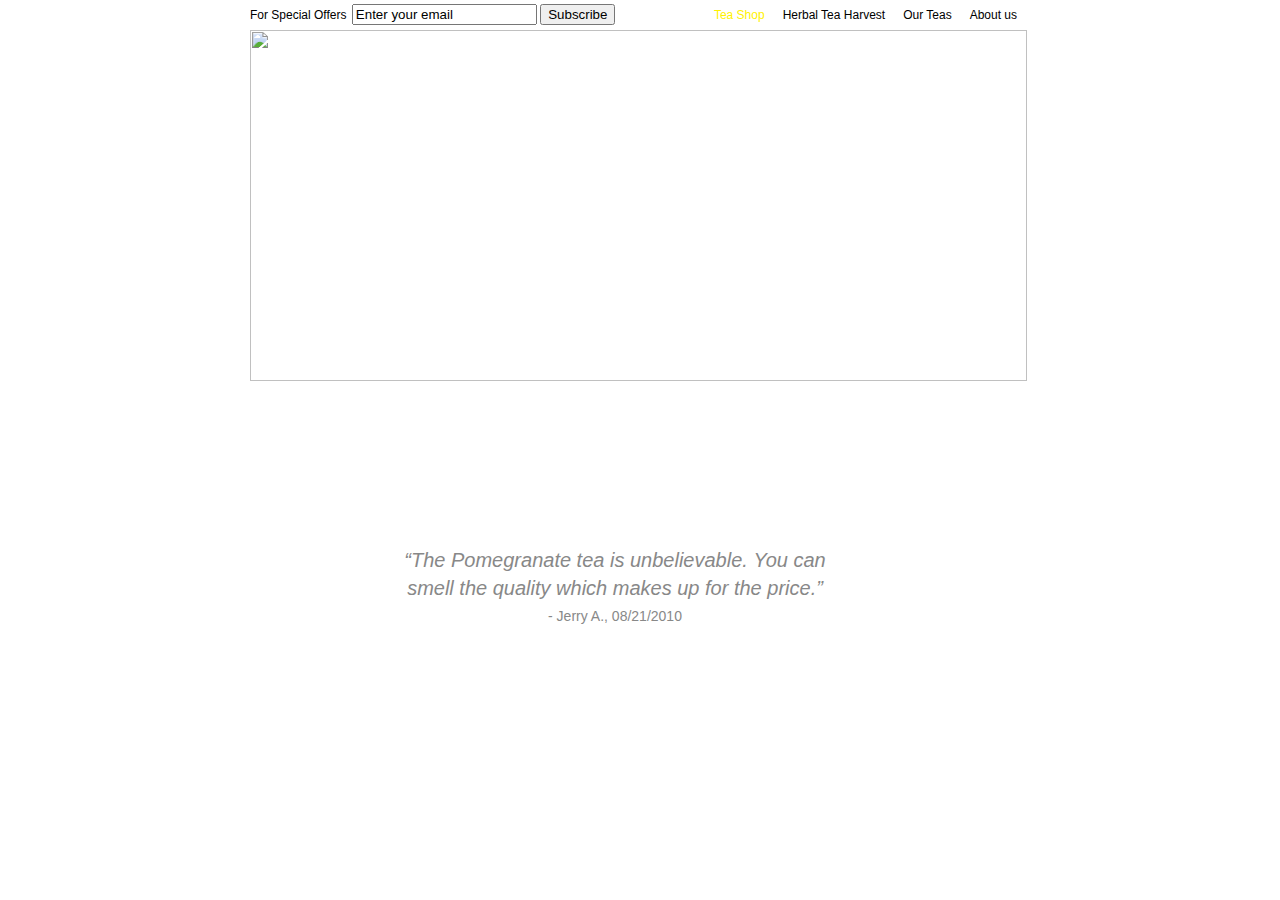
==== index.html @ 80d4caa8 "migrate more pages" ====
<!DOCTYPE html>
<html><!-- TODO lang attribute -->
  <head>
    <meta charset="UTF-8">
    <meta name="viewport" content="width=device-width, initial-scale=1.0" />

    <link href="https://commondatastorage.googleapis.com/static.adam8.com/clients/www.authentic-teas.com/favicon.ico" rel="shortcut icon" />

    <link href="/css/styles-basic-46.css" rel="stylesheet" type="text/css" />
    <link href="/css/styles-10.css" rel="stylesheet" type="text/css" />

    <link href="https://storage.googleapis.com/static.authentic-teas.com/css/gotham-bold.css" rel="stylesheet" type="text/css" />
    <link href="https://storage.googleapis.com/static.adam8.com/fonts/css/twilight-webfont.css" rel="stylesheet" type="text/css" />

    <title>Herbal teas from Armenia</title>

    <script>
      var thisPage = "home";
    </script>

    <script type="text/javascript" src="https://ajax.googleapis.com/ajax/libs/jquery/1.7.2/jquery.min.js"></script>
    <script type="text/javascript" src="/js/header-10.js"></script>
  </head>

  <body class="home">
    <div id="page-container">
      <div id="header">
        <h1 id="logo" class="header-content"><a href="/">Armenian Teas</a></h1>

        <div id="subscribe">
          <form
            action="https://arto.createsend.com/t/r/s/xdkjjj/"
            method="post"
            id="subForm">
            For Special Offers
            <span id="subscribe-input">
              <input
                type="text"
                value="Enter your email"
                name="cm-xdkjjj-xdkjjj"
                id="xdkjjj-xdkjjj"
                onfocus="if(this.value=='Enter your email')this.value='';"
                onblur="if(this.value=='')this.value='Enter your email';" />
              <input type="submit" value="Subscribe" />
            </span>
          </form>
        </div>

        <ul id="nav" class="header-content sf-menu nav-list-tier1">
          <li class="nav1 nav-tier1 li-about">
            <a href="/about/" class="nav-about nav-link-tier1">About us</a>
          </li>
          <li class="nav1 nav-tier1 li-our-teas">
            <a href="/our-teas/" class="nav-our-teas nav-link-tier1">Our Teas</a>
          </li>
          <li class="nav1 nav-tier1 li-tea-harvest">
            <a href="/tea-harvest/" class="nav-tea-harvest nav-link-tier1">Herbal Tea Harvest</a>
          </li>
        </ul>

        <div
          id="badge"
          class="header-content"
          style="background-image: url(https://lh4.ggpht.com/acpE-favNpQ9Wx-qEDUfNtiK0IPrff-dZ_IC55udfGMh6ppRsUVGXkLBa8xoMVf7PgGvOE-Pfb-JTISu=s185-c);">
        </div>
      </div>

      <div id="container">
        <div id="content-text">
          <div id="home-links">
            <div id="home-order">
              <a href="/shop/">Order Authentic Wild Organic Tea Now! Risk free 100% money-back guarantee</a>
            </div>
            <div id="home-armenian-teas">
              <a href="/our-teas/">Find out why we think Armenia has the best wild herbal artisan teas in the world</a>
            </div>
            <div id="home-tea-harvest">
              <a href="/tea-harvest/">Watch the handcrafted wild organic tea harvest</a>
            </div>
          </div>
        </div>

        <div class="quotes">
          <div class="quote-item quote">
            <div class="quote-text">
              <p>
                &ldquo;Even before tasting the tea, one smell of the contents and I knew this was&nbsp;going to be something special.&rdquo;
              </p>
            </div>
            <div class="quote-attribution">Pearl D., 08/10/2010</div>
          </div>
          <div class="quote-item quote">
            <div class="quote-text">
              <p>
                &ldquo;I love the tea. We make 3 or 4 pots a day and drink it iced at work.&rdquo;
              </p>
            </div>
            <div class="quote-attribution">-Aram K., 10/06/2010</div>
          </div>
          <div class="quote-item quote">
            <div class="quote-text">
              <p>
                &ldquo;The tea arrived today. It was exactly what I was looking for. Thank you so&nbsp;very much.&rdquo;
              </p>
            </div>
            <div class="quote-attribution">-Tamar T., 12/29/2010</div>
          </div>
          <div class="quote-item quote">
            <div class="quote-text">
              <p>
                &ldquo;I can only drink decaffeinated herbal teas. You have such a great selection!&rdquo;
              </p>
            </div>
            <div class="quote-attribution">Leda K., 01/21/2011</div>
          </div>
          <div class="quote-item quote">
            <div class="quote-text">
              <p>
                &ldquo;Finding these herbal teas was especially important to me.
                I have a fairly new food allergy which does not allow me to
                consume anything which is not organic.&rdquo;
              </p>
            </div>
            <div class="quote-attribution">Monica A., 06/06/2011</div>
          </div>
          <div class="quote-item quote">
            <div class="quote-text">
              <p>
                We drink this every night - it&#39;s such a delight after
                dinner. It&#39;s &quot;real Armenian mint tea&quot; unlike the
                ones that refer to themselves as such but aren&#39;t really from
                Armenia nor as good as this tea.&rdquo
              </p>
            </div>
            <div class="quote-attribution">Tamar P.</div>
          </div>
          <div class="quote-item quote">
            <div class="quote-text">
              <p>
                &ldquo;I purchased your herbal teas as a gift for my brother and
                his wife who are big&nbsp;tea drinkers.<br />
                They were impressed with the quality!&rdquo
              </p>
            </div>
            <div class="quote-attribution">-Rose M., 07/15/2010</div>
          </div>
          <div class="quote-item quote">
            <div class="quote-text">
              <p>
                &ldquo;Once I tasted the Wild Mint, I knew I would never go back to drinking regular mint tea again.&rdquo;
              </p>
            </div>
            <div class="quote-attribution">-Patrick D., 09/18/2010</div>
          </div>
          <div class="quote-item quote">
            <div class="quote-text">
              <p>&ldquo;Noah&#39;s blend is so refreshing&rdquo;</p>
            </div>
            <div class="quote-attribution">Adam J.</div>
          </div>
          <div class="quote-item quote">
            <div class="quote-text">
              <p>
                &ldquo;I don&#39;t even like tea, and I LOVE this stuff!!!&rdquo;
              </p>
            </div>
            <div class="quote-attribution">-Jack A., 11/09/2010</div>
          </div>
          <div class="quote-item quote">
            <div class="quote-text">
              <p>
                &ldquo;Love Your herbal teas - Ani Blend is the best of course!&rdquo;
              </p>
            </div>
            <div class="quote-attribution">-Ani C., 01/26/2011</div>
          </div>
          <div class="quote-item quote">
            <div class="quote-text">
              <p>
                &ldquo;My pantry now officially smells like the Armenian highlands!!&rdquo;
              </p>
            </div>
            <div class="quote-attribution">Silva T., 01/14/2011</div>
          </div>
          <div class="quote-item quote">
            <div class="quote-text">
              <p>
                Exceptionally great herbal teas. I&#39;m not sure where else you can find this kind of high quality wild-crafted teas.
              </p>
            </div>
            <div class="quote-attribution">Alec E., 12/12/2016</div>
          </div>
          <div class="quote-item quote">
            <div class="quote-text">
              <p>
                &ldquo;The Armenian Blend is OUTSTANDING! I give samples to everyone I know.&rdquo;
              </p>
            </div>
            <div class="quote-attribution">-Nick W., 09/15/2010</div>
          </div>
          <div class="quote-item quote">
            <div class="quote-text">
              <p>
                &ldquo;The Pomegranate tea is unbelievable.&nbsp;You can smell the quality which makes up for the price.&rdquo;
              </p>
            </div>
            <div class="quote-attribution">- Jerry A., 08/21/2010</div>
          </div>
        </div>

        <div class="push"></div>
      </div>

      <div id="footer">
        <div id="footer-container"></div>
      </div>
    </div>
    <script type="/js/scripts-2.js"></script>
  </body>
</html>
---- css/styles-basic-46.css ----
html,body,div,span,applet,object,iframe,h1,h2,h3,h4,h5,h6,p,blockquote,pre,a,abbr,acronym,address,big,cite,code,del,dfn,em,font,img,ins,kbd,q,s,samp,small,strike,strong,sub,sup,tt,var,dl,dt,dd,ol,ul,li,fieldset,form,label,legend,table,caption,tbody,tfoot,thead,tr,th,td{margin:0;padding:0;border:0;outline:0;font-weight:inherit;font-style:inherit;font-size:100%;font-family:inherit;vertical-align:baseline}:focus{outline:0}body{line-height:1}ol,ul{}table{border-collapse:separate;border-spacing:0}caption,th,td{text-align:left;font-weight:normal;vertical-align:top}blockquote:before,blockquote:after,q:before,q:after{content:""}blockquote,q{quotes:""""}a:active{ outline:none}img{ display:block}


html, body {
	height: 100%;
}
::selection {
        background: #ffdd00; /* Safari */
        }
::-moz-selection {
        background: #ffdd00; /* Firefox */
}

body { 
  font-family: sans-serif; 
  font-size: 14px;
  background-attachment:fixed;
  background-position:center top;
  background-repeat:repeat;
  background-image:url(https://commondatastorage.googleapis.com/static.adam8.com/img/bg-canvas.gif);
  color:#000;
  min-height:100%;
}
body#admin, body#admin #container, body#admin #content-text,
body#admin-text, body#admin-text #container, body#admin-text #content-text {
  background-attachment:fixed;
  background-position:center top;
  background-repeat:repeat;
  background-image:url(https://commondatastorage.googleapis.com/static.adam8.com/img/bg-canvas.gif);
}

h1, h2, h3, h4, h5, h6 {
	font-family: Gotham, Helvetica, Arial, sans-serif;
	font-weight: normal;
	margin-bottom: .3em;
}
h1 { font-size: 70px; font-weight: bold; }
h2 { font-size: 42px; font-weight: bold; }
h3 { font-size: 24px; font-weight: bold; }
h4 { font-size: 18px; font-weight: bold; }
th { vertical-align: top; }

#admin h1, #admin h1 a:link, #admin h1 a:visited {
	font-size: 35px;
	line-height: 35px;
	padding: 6px;
	color: #000; 
}

#logo { 
	font-size: 27px;
	margin: 10px;
	text-shadow: 1px 1px 2px #111, 0px 0px 9px #6F6C64;
	text-align: center;
}
#logo a:link, #logo a:visited { 
  color: #f9f9f9;
  text-decoration: none;
  display: block;
}
#logo a:hover {
  text-decoration: none;
  display: block;
}
#nav, #nav-categories { 
  list-style-type: none;
  overflow: hidden;
}

p { margin-bottom:20px;line-height:1.4em; }
b, strong { font-weight: bold; }
i, em { font-style:italic;}
a:link, a:visited {
	color:#3C6515;
	text-decoration:none;
}
.clear {clear:both;height:0px; }

#page-container {
	position:relative;
	height: 100%;
	margin: 0 auto -50px; 
}
#container {
	position:relative;
	width: 960px;
	/* this is for the sticky footer */
	min-height: 100%;
	height: auto !important;
	height: 100%;
	margin: 0 auto -50px; 
	/* sticky footer: the bottom margin is the negative value of the footer's height */
}

#footer, .push {
	height: 50px; /* .push must be the same height as .footer */
}

#content-text {
  width: 770px;
  padding: 15px;
  margin: 0 auto;
  -moz-border-radius: 6px;
  -webkit-border-radius: 6px;
  border-radius:6px;
  overflow:visible;
  position:relative;
}
#admin #content-text, #admin-layout #content-text {
	overflow: visible;
}
.admin-home #content-text {
	padding:15px;
  margin-top:10px;
	background-color: #fff;
	background-color: rgba(256,256,256,.8);
	color: #000;
  color: #000;
  width: 80%;
}
#nav-admin li, #nav-orphin-admin li {
	margin:0;
	padding:0;
	text-indent: 0px;
	list-style-type: none;	
}
.nav-admin-link:link, .nav-admin-link:visited {
	color: #f00;
}
#nav-admin .nav-list-tier2, 
#nav-admin .nav-list-tier3,
#nav-admin .nav-list-tier4 { 
	padding: 10px 0 0 12px;
	border-left: 1px solid rgba(0,0,0,0.1); 
}
#nav-orphin-admin {
	border-top: 1px solid rgba(255,255,255,.5);
	box-shadow: 0 -1px 0 0 rgba(0,0,0,.2);
	margin-top: 10px;
	padding-top: 10px;
}

.white-on-black #content-text {
	background-color: #000;
	background-color: rgba(0,0,0,.8);
	color: #fff;
	text-shadow: 1px 1px 1px #000; 
	text-shadow: 1px 1px 1px rgba(0,0,0,0.8); 
}
.white-on-black #content-text strong, .white-on-black #content-text b {
	color: #fff;
	text-shadow: 1px 1px 1px #000; 
}
.white-on-black a:link, .white-on-black a:visited {
	color: #dca54c;
	text-decoration: none;
}
.white-on-black a:hover { 
	color: #dca54c;       
  text-decoration: underline;        
}


.black-on-white #content-text {
	background-color: #fff;
	background-color: rgba(256,256,256,.8);
	color: #000;
	text-shadow: 1px 1px 1px #fff; 
	text-shadow: 1px 1px 1px rgba(255,255,255,0.8); 
}
.black-on-white #content-text strong, .black-on-white #content-text b {
	color: #000;
	text-shadow: 1px 1px 1px #fff;  
}
.black-on-white a:link, .black-on-white a:visited {
	color: #B25819;
	text-decoration: none;
}
.black-on-white a:hover { 
  color: #D78028;         
  text-decoration: underline;        
}
.None #content-text {
	/* background-color: transparent; */
}
#admin #content-text {
	min-height: 800px;
}



#content-text li { 	margin: .3em 0 .4em 2em; }
#admin #content-text li { margin-left:0; }

#coming-soon {
  text-align: center;
	color:#000;
	text-shadow: 1px 1px 1px #fff; 
	text-shadow: 1px 1px 1px rgba(255,255,255,0.8);
	position: fixed;
	z-index:1;
	top:0;right:0;left:0;bottom:0;
	width:100%;
	height:100%;
	display:table;
}
#coming-soon-inner {
	vertical-align:middle;
	display:table-cell;
}
#coming-soon-inner strong {
	padding:10px;
	background-color:#fff;
	background-color:rgba(256,256,256,.5);
	-moz-border-radius:12px;
	-webkit-border-radius:12px;
	border-radius:12px;
	border: 1px solid #fff;
	
}
.button, .submit-button {
  font-size: 11px;
  font-family: sans-serif;
  line-height: 1em;
  font-weight: bold;
  padding: 7px 10px;
  -moz-border-radius: 4px;
  -webkit-border-radius: 4px;
  border-radius: 4px;
  -webkit-box-shadow: 0px 0px 7px rgba(0,0,0,.1);
  -moz-box-shadow: 0px 0px 7px rgba(0,0,0,.1);
  box-shadow: 0px 0px 7px rgba(0,0,0,.1);
  border: 1px solid #777;
  text-shadow: 1px 1px 1px #fff; 
  color: #000;
  background: #fff;
  background: rgba(256,256,256,0.8);
  background: -webkit-gradient(linear, left top, left bottom, from(#fff), to(#dddddd));
}

#content-text .button{ font-size: 12px; }

.submit-button{color: #fff;text-shadow: 0 -1px 0 rgba(0, 0, 0, 0.9);font-size: 14px;background-color:#5bb75b;*background-color:#51a351;background-image:-ms-linear-gradient(top, #62c462, #51a351);background-image:-webkit-gradient(linear, 0 0, 0 100%, from(#62c462), to(#51a351));background-image:-webkit-linear-gradient(top, #62c462, #51a351);background-image:-o-linear-gradient(top, #62c462, #51a351);background-image:-moz-linear-gradient(top, #62c462, #51a351);background-image:linear-gradient(top, #62c462, #51a351);background-repeat:repeat-x;border-color:#51a351 #51a351 #387038;border-color:rgba(0, 0, 0, 0.1) rgba(0, 0, 0, 0.1) rgba(0, 0, 0, 0.25);filter:progid:dximagetransform.microsoft.gradient(startColorstr='#62c462', endColorstr='#51a351', GradientType=0);filter:progid:dximagetransform.microsoft.gradient(enabled=false);}

.submit-button:hover,.submit-button:active {background-color:#51a351;*background-color:#499249;}


#footer .button {
  font-weight: normal;
  padding: 3px 8px;
}
.button:link, .button:visited {	
  text-decoration: none!important;
}
#content-text .button:hover { 
  border: 1px solid #999;
  background:none; 
  background-color:#fff;
  background: -webkit-gradient(linear, left top, left bottom, from(#fff), to(#eee)); 
  color: #000;
  -webkit-box-shadow: 0px 0px 7px rgba(256,256,256,.3);
  -moz-box-shadow: 0px 0px 7px rgba(256,256,256,.3);
  box-shadow: 0px 0px 7px rgba(256,256,256,.3); 
}


.white-on-black .button {
  border: 1px solid #333;
  color: #ccc;
  background: #000;
  background: rgba(0,0,0,0.6);
  text-shadow: none;
  background: -webkit-gradient(linear, left top, left bottom, from(#888), to(#060606))!important;
}
.new-client-button {
	margin-top:25px;
}
#content-text .button {
	color:#333;
}
.white-on-black .button:hover {
	background: #000;
	color: #fff;
}
.button-close { text-decoration: none!important; }
.delete-it { color:#f00!important; }
#footer { position: relative; }
#login, #logout {
  position: absolute;
  z-index:1001;
  bottom: 10px;
  right: 10px;
  background: -webkit-gradient(linear, left top, left bottom, from(#fff), to(#dddddd));
  
}
#logout {
  position:fixed;
  bottom: auto;
  top: 10px;
  right: 32px;
}
#login a:link, #login a:visited, #logout a:link, #logout a:visited {
	text-decoration:none;
}
#adam8-icon {
	display:block;
	position:absolute;
	right: -24px;
	top: 1px;
	width: 16px;
	height: 16px;
}
#adam8-icon:link, #adam8-icon:visited {
	background-image: url(https://commondatastorage.googleapis.com/static.adam8.com/img/adam8-icon.png);
	background-repeat: no-repeat;
	background-position: left top;
}
#adam8-icon:hover {
	background-image: url(https://commondatastorage.googleapis.com/static.adam8.com/img/adam8-icon.png);
	background-repeat: no-repeat;
	background-position: left bottom;
}

.button a:link, .button a:visited {
  color: #111;
	text-shadow: 1px 1px 1px #fff; 
	text-shadow: 1px 1px 1px rgba(255,255,255,0.8); 
}
.button a:hover {
	color: #F00;
	text-decoration: none!important;
}
.white-on-black .button a:link, .white-on-black .button a:visited {
  color: #d6d6d6;
  text-shadow: 1px 1px 1px #000; 
}



/* ----------  SLIDESHOW GALLERY ----------------*/

#slideshow, .slideshow {
	font-size: 10px;
	line-height: 1em;
	position: relative;
	margin-bottom: 10px;
}
#slideshow h2, .slideshow h2 {
	margin-bottom: .5em;
	line-height: 1em;
}
#slideshow-prev-next, .slideshow-prev-next { display: none; }
.slideshow-right #slideshow, .slideshow-right .slideshow {
	margin-left: 15px;
	float: right;
}
.slideshow-small-right #content-text, .slideshow-normal #content-text, .slideshow-None #content-text {
	width: 960px;
}
#slideshow-thumb-container, .slideshow-thumb-container {
	
}
#slideshow-thumb-container img, .slideshow-thumb-container img {
	float: left;
	margin:0 2px 2px 0;
	border: 2px solid #e5dfd0;
}
body.white-on-black #slideshow-thumb-container img,
body.white-on-black .slideshow-thumb-container img { border: 2px solid #000; }
body.black-on-white #slideshow-thumb-container img,
body.black-on-white .slideshow-thumb-container img { border: 2px solid #fff; }

#slideshow-thumb-container .thumb-selected img,
body.white-on-black #slideshow-thumb-container .thumb-selected img,
.slideshow-thumb-container .thumb-selected img,
body.white-on-black .slideshow-thumb-container .thumb-selected img {
	border: 2px solid #fff;
    -moz-box-shadow:0px 0px 6px #6A5414;
    -webkit-box-shadow:0px 0px 6px #6A5414;
    box-shadow:0px 0px 6px #6A5414;
}
body.black-on-white #slideshow-thumb-container .thumb-selected img,
body.black-on-white .slideshow-thumb-container .thumb-selected img {
	border: 2px solid #fe9;
}

#slideshow-photo-container, .slideshow-photo-container {
	clear: both;
	margin-top: 4px;
	margin-left: 2px; 
}
#slideshow-photo, .slideshow-photo {
	margin-bottom:2px;
}
.slideshow-photo-item {
	position: relative;
}
.slideshow-photo-other {
	display: none;
}
.slideshow-photo-caption {
	position: absolute;
	bottom: 0px;
	background-color:#000;
	background-color: rgba(0,0,0,.7);
	padding:1px 10px 4px 5px;
}
.slideshow-photo-caption a:link, .slideshow-photo-caption a:visited { text-decoration: none; color: #fff; }

.slideshow-solo .slideshow-thumb-container, .slideshow-solo .slideshow-prev-next { display: none; }



/*------------  BLOG   ----------------*/

#blog-post, .blog-post {
	position: relative;
	padding-bottom:30px; 
}
.post-entry-home .post-pic, .post-entry-list .post-pic {
	float: left;
	margin: 0 10px 5px 0;
}
.post-entry-home {
	overflow: hidden; 
}
.post-entry-home:hover {
	cursor: pointer; 
}
.post-entry-home .post-summary a:link, .post-entry-home .post-summary a:visited, .post-entry-home .post-summary a:hover 
, .post-entry-home-list .post-summary a:link, .post-entry-home-list .post-summary a:visited, .post-entry-home-list .post-summary a:hover {
	color:#000;
	text-decoration: none;
}
.post-comments, .post-staff, .post-category, .post-issue {
	display: inline;
	float: right;
	margin: 8px 10px 10px 0;
}
.post-content {
	padding-bottom:60px;
}
.post-comments {
	float:left;
}
.post-bottom {
	clear:both;
}
#fb-comments-wrapper {
	display:none;
}





/*------------  ADMIN   ----------------*/


#admin {
	/*min-height: 1600px;*/
}
#admin #content-text {
	/* width: 960px; */
}
#admin h3 {
	margin: 20px 0 5px 0;
	padding: 10px 0; 
}
#admin h3 a:link, #admin h3 a:visited {
	color: #000;
	text-decoration: none;
}
#admin td { padding:5px; }

.admin-home #admin-home-button {
	display: none;
}

#content-text li#add_new_page { margin: 8px 0 15px -6px; }

#admin-posts {
	margin-bottom: 20px;  
}
.admin-item, .list-item  {
	margin-bottom: 10px;
	position: relative;
	clear: left;
	overflow: hidden;
	line-height: 1.2em;
}

.admin-page-side {
	position: absolute;
	left: -22px;
}

#admin-list {
	list-style-type: none;
	margin-bottom: 25px;
}
#admin-products { margin-bottom: 15px; }
.admin-product-option-edit {
	display:none;
	margin-bottom: 25px;
	padding-left:10px; 
	border-left:3px solid #000; 
}
#breadcrumbs {
	margin-bottom: 15px;
	text-transform: capitalize;
	
}
#admin-text #admin-form, #admin #breadcrumbs, #admin-text h3 {
	/*background-color: #fff;
	background-color: rgba(256,256,256,0.8);*/
    -moz-border-radius: 4px;
    -webkit-border-radius: 4px;
}
#nav-admin-container li { min-height: 19px; }

.admin-hover-li { /* background-color: rgba(255,255,255,.3); */ }
/*
.admin-pics {
	text-indent: -99999em;
	background-image: url(../img/pics.png);
	background-repeat: no-repeat;
	background-position: center center;
	width: 27px;
	min-height: 19px;
	display: inline-block;
}
.button-close {
	display: none;
	text-indent: -99999em;
	background-image: url(../img/trash.png);
	background-repeat: no-repeat;
	background-position: center center;
	width: 13px;
	min-height: 19px;
	display: inline-block;
}
.live-page {
	display: none;
	text-indent: -99999em;
	background-image: url(../img/open.png);
	background-repeat: no-repeat;
	background-position: center center;
	width: 19px;
	min-height: 19px;
	display: inline-block;
}
*/


.admin-options { display: none; }

#breadcrumbs {
	position: relative;
	left: -20px;
	display: block;
	padding:12px 30px 10px 20px;
	background-image: url(https://commondatastorage.googleapis.com/static.adam8.com/img/arrow.png);
	background-repeat: no-repeat;
	background-position: left center;
}
#breadcrumbs a:link,#breadcrumbs a:visited {
	color:#f00;
}

#content-text li.item {
	text-indent: 0px;
	margin-left:0;
}
#admin-layout #container {
	border-left: 4px dotted #fc0;
	border-right: 4px dotted #fc0;
	height: 600px;
}
#admin-layout-bar {
    position:fixed;
	z-index:1002;
    bottom:0;left:0;
    width:100%;
    display:block;
    background:#000;
    height:25px;
    overflow:hidden;
    padding:12px 0;
    text-align:center;
    color:#fff;
    border-top: 3px solid #dca54c;  
    -moz-box-shadow:0px 0px 6px #000;
    -webkit-box-shadow:0px 0px 6px #000;
    box-shadow:0px 0px 6px #000;
	text-shadow:none!important;
}
#admin-layout-bar a:link, #admin-layout-bar a:visited, admin-layout-bar {
	color: #fff;
}
#admin-layout #content-text {
    border: 1px dashed #dca54c;
    overflow: visible;
}
#admin-form {
	width:100%;
	margin-top: 20px;
}
#admin-form th {
  padding:7px 0 5px 0px;
  width: 100px;
}
#admin-form td {  
  padding:7px 0;
}
label { vertical-align: middle; }

#admin-blog {
	margin-bottom: 30px;
	padding-bottom: 20px;
	border-bottom: 2px solid #000;
}

#id_title, #id_seo_title, #id_summary, #id_title_fr, #id_seo_title_fr, #id_summary_fr  {
	width: 450px;
}

#id_summary { height:50px; }
#id_sequence { width: 25px; }

/*input { vertical-align: top; } */


#admin-form input#id_image { width: auto; }
#admin-form-delete { text-align: right;clear:both;margin-top: 100px; padding-top: 20px;border-top: 3px solid #000; } 

.admin-slideshow #slideshow { display: none; }

#layout-save-button {
    font-family: Verdana, Arial, Helvetica, sans-serif;
    font-size: 11px;
    top:0px;
    right:0px;
    padding:1px 6px;
    font-weight:bold;
    line-height: 18px;
    position:absolute;
    background-color:#FFCC00;
    color: #000;
}
#layout-save-button {
    color: #000;
	text-shadow: none;
}
#pic-list {
	margin-top: 10px;
	display:block;
}
#pic-list-mini {
	margin-top: -1px;
	display:block;
	margin-left: 120px;
	width: auto;
	margin-left: 118px;
}
.pic-list-item {
	display:block;
	width:62px;
	height:100px;
	float:left;
	margin: 0 20px 5px 0;
}
.pic-list-item-mini {
	display: block;
	width: 28px;
	height: 28px;
	float: left;
	margin: 0 5px 10px 0;
}
#pic-preview {
	position: absolute;
	left: -240px;
}
.pic-list-img {
	border-radius: 4px;
}
.pic-list .pic-list-img { 
	border: 1px solid #fff;
}
.pic-list-item:hover, .icon-drag:hover {
	cursor: move;
}
.pic-list-item img { border:3px solid transparent; }
.pic-list-item img:hover { border:3px solid #fc0; }

.admin-delete {
	text-align: right;
	float: right;
	margin-top:3px;
}
.removePic { color: #fff!important;display: none;float:right;font-size:11px;margin-right:2px;margin-top:2px;background-color:#f00;padding:2px 3px;text-decoration:none;font-weight:normal; }
.pic-active {
	border: 3px solid #fc0!important;
	-webkit-box-shadow:0px 0px 6px #fc0;
	-moz-box-shadow: 0px 0px 6px #fc0; 
	box-shadow: 0px 0px 6px #fc0; 
}

#caption-text {
	margin-bottom: 50px;
	display: none; 
}
#caption-text p { display: inline; padding-right: 8px; }

#caption-text h1, #caption-text h2, #caption-text h3, #caption-text h4 {
	font-size: 20px;
}
#slideshow-save { position:relative; top:20px; }
#slideshow-save, .upload-form { clear: both }
.pic-list-caption-hidden, .pic-list-link-hidden { display:none }
#slideshow-caption-input { width: 675px; }
#slideshow-link-input { width: 400px; }
#save-caption-form, #save-link-form { display:none; }
#admin-saved, #admin-deleted {
	display: none;
	height:20px;
	color: #060;
	position:absolute;
	width:200px;
	left:0px;
	padding-left: 10px;
}
#admin-saving, #admin-deleting {
	background-color: #FC0;
	top: -4px;
	display: none;
	color: #000;
	height: 20px;
	line-height: 20px;
	position: absolute;
	width: auto;
	left: -14px;
	padding: 2px 9px 2px 29px;
	background-image: url(https://commondatastorage.googleapis.com/static.adam8.com/img/ajax-loader-yellow-bg.gif);
	background-repeat: no-repeat;
	background-position: 7px center;
}
#image-counter {
	line-height: 16px;
	padding-left: 0;
	max-width:615px;
	margin-left: 135px;
}
.image-loading {
	padding-left: 22px!important;
	background-image: url(https://commondatastorage.googleapis.com/static.adam8.com/img/ajax-loader.gif); 
	background-repeat: no-repeat;
	background-position: left top;
}
.admin-box {
	width: 100%;
	padding: 15px;
	border: 1px solid #b4afa2;
	margin: 25px 0px;
	-moz-border-radius: 10px;
	-webkit-border-radius: 10px;
	border-radius:10px;
	background: #d3cdbe;
}
.admin-cover-upload {
	width: 300px;
	float: right;
	margin: 0 0 18px 18px;
}
#admin #id_attribution, #admin #id_link { width: 550px; }

#client-list {
	list-style-type:none;
}
#client-list img {
	float:left;
	margin-right:5px;
}
.float-left {
	float:left;
	margin-right:6px;
	margin-bottom:2px;
}
.float-right {
	float: right;
	margin-left:5px;
	margin-bottom:2px;
}


.issue-cover { float:left;margin:0 8px 8px 0;}
#feature-image { position:absolute;right:0; }
.issue-add-to-cart { position: absolute; right:0;top: 0; }

.author-list  {
	height:150px;
	overflow:auto;
	border: 1px solid #333;
	padding:4px;
}

.last_name_required {
	display:none; /* honeypot */
}
.error { color: #f00; }
---- css/styles-10.css ----
#login, #logout {
    display: none;
}
body {
    background-image: none;
}

p {
    margin-bottom: 1.2em;
}

h1, h2, h3, h4, h5, h6 {
    font-family: GothamBoldRegular, Helvetica, Arial, sans-serif;
    font-weight: normal;
    margin: 0 0 3px 0;
    -webkit-font-smoothing: antialiased;
}
h1, h2 {
    font-size: 20px;
    margin-top: 18px;
}
h3 {
    font-size: 17px; 
}


#header, #container, #footer {
    width: 780px;
    margin: 0 auto;
    position: relative;
}
#container {
    min-height: 180px;
}
#header {
    height: 381px;
}
#admin #header {
    height: 180px;
}
.tea-shop #header, .shop #header {
    height: 30px;
}
#header-slideshow {
    position: absolute;
    top: 0;
    left: 0;
}
.pic-header {
    position: absolute;
    top: 30px;
    left: 0;
    cursor: pointer;
}

#subscribe {
    font-family: 'Vollkorn', Georgia, Arial, serif;
    line-height: 24px;
    position: absolute;
    top: 3px;
    font-size: 12px;
}
#subscribe-input {
    margin-left: 2px;
}

#subForm_fr {
    display: none;
}
body.i18n_fr #subForm {
    display: none;
}
body.i18n_fr #subForm_fr {
    display: block;
}


#social-fb-like {
    position: absolute;
    right: -95px;
    top: 30px;
}
#social-twitter {
    position: absolute;
    right: -55px;
    top: 54px;
}
#social-fb-find {
    position: absolute;
    top: -30px;
}

ul#nav {
    font-family: GothamBoldRegular, Helvetica, Arial, sans-serif;
    height: 30px;
    padding-right: 5px;
    font-size: 12px;
}
#nav li {
    float: right;
    /*border-right:1px solid #DDD;*/
}
#nav li a {
    padding: 10px 8px 10px 10px;
    line-height: 30px;
}
#nav li a:link, #nav li a:visited {
    color: #000;
}
#nav li a:hover {
    color: #769c27;
}

#nav li .nav-tea-shop:link, #nav li .nav-tea-shop:visited,
#nav li .nav-shop:link, #nav li .nav-shop:visited {
    /*background:url(https://storage.googleapis.com/static.authentic-teas.com/img/nav-tea-shop.png) top center no-repeat;
            	background-color:#769923;*/
    position: relative;
    top: 0px;
    background: url(https://storage.googleapis.com/static.authentic-teas.com/img/nav-active-bg2-trans.png) center -8px no-repeat;
    color: #fff200!important;
}
#nav li .nav-tea-shop:hover, nav li .nav-shop:hover {
    position: relative;
    top: 2px;
    background: url(https://storage.googleapis.com/static.authentic-teas.com/img/nav-active-bg2-trans.png) center -8px no-repeat;
}

#handpicked, #badge {
    position: absolute;
    z-index: 101;
    right: -45px;
    top: 75px;
    width: 185px;
    height: 186px;
    display: block;
    background-repeat: no-repeat;
    background-position: center center;
}
.tea-shop #badge, .shop #badge {
    display: none;
}
#badge a {
    width: 185px;
    height: 186px;
    display: block;
}
#logo {
    z-index: 25;
    margin: 0;
    width: 235px;
    height: 144px;
    display: block;
    position: absolute;
    top: 40px;
    left: 20px;
}
#logo a:link, #logo a:visited {
    text-indent: -99999em;
    background: url(https://storage.googleapis.com/static.authentic-teas.com/img/Authentic-Teas-logo-trans.png) top left no-repeat;
    width: 158px;
    height: 158px;
    display: block;
}
body.home #container {
    min-height: 150px;
    /* position: relative; */
    z-index: 10;
}
body#blog #container {
    min-height: 300px;
}
#home-header-tagline {
    text-indent: -99999em;
    width: 667px;
    height: 79px;
    display: block;
    position: absolute;
    top: 287px;
    left: 72px;
    background: url(https://storage.googleapis.com/static.authentic-teas.com/img/authentic-people-authentic-teas-trans.png) top left no-repeat;
}
#home-header-tagline1 {
    text-indent: -99999em;
    width: 178px;
    height: 70px;
    display: block;
    position: absolute;
    top: 265px;
    left: 135px;
    background: url(https://storage.googleapis.com/static.authentic-teas.com/img/home-header-tagline1-pure.png) bottom left no-repeat;
}
#home-header-tagline2 {
    text-indent: -99999em;
    width: 324px;
    height: 70px;
    display: block;
    position: absolute;
    top: 265px;
    left: 315px;
    background: url(https://storage.googleapis.com/static.authentic-teas.com/img/home-header-tagline2-armenian.png) bottom left no-repeat;
}
body.i18n_fr #home-header-tagline2 {
    background: url(https://storage.googleapis.com/static.authentic-teas.com/img/home-header-tagline2-armenian_fr.png) bottom left no-repeat;
}
body.home #home-header-tagline1, body.home #home-header-tagline2 {
    display: none;
}


#home-links {
    width: 815px;
    height: 175px;
    display: block;
    position: absolute;
    top: -17px;
    left: -36px;
    background: url(https://storage.googleapis.com/static.authentic-teas.com/img/home-links-trans.png) top left no-repeat;
}
body.i18n_fr #home-links {
    background: url(https://storage.googleapis.com/static.authentic-teas.com/img/home-links-trans2_fr.png) top left no-repeat;
}
#home-order {
    position: absolute;
    top: 10px;
    left: 0;
}
#home-order, #home-order a {
    text-indent: -99999em;
    width: 260px;
    height: 165px;
    display: block;
}
#home-armenian-teas {
    position: absolute;
    top: 25px;
    left: 268px;
}
#home-armenian-teas, #home-armenian-teas a {
    text-indent: -99999em;
    width: 315px;
    height: 132px;
    display: block;
}
#home-tea-harvest {
    position: absolute;
    top: 25px;
    left: 595px;
}
#home-tea-harvest, #home-tea-harvest a {
    text-indent: -99999em;
    width: 218px;
    height: 132px;
    display: block;
}

#content-text {
    font-family: 'Vollkorn', Georgia, Arial, serif;
    font-size: 14px;
    line-height: 17px;
    padding: 0;
    margin: 0;
    left: 235px;
    width: 546px;
}
body.home #content-text {
    left: 0;
    width: auto;
    height: 140px;
    margin: 0 auto;
    z-index: 11;
}
body#blog #content-text {
    margin: 0;
    left: 235px;
    width: 546px;
    height: auto;
    min-height: 300px;
}
#admin #content-text, #admin-text #content-text {
    left: 0;
}

#content_fr {
    display: none;
}
body.i18n_fr #content_en {
    display: none;
}
body.i18n_fr #content_fr {
    display: block;
}


#sidebar {
    position: absolute;
    float: left;
    left: -235px;
    top: 150px;
    width: 218px;
}
#sidebar li {
    margin: 0;
    padding: 0;
    list-style-type: none;
}
#comment {
    width: 100%;
}
.pullquote {
    float: left;
    font-style: italic;
    font-size: 25px;
    line-height: 31px;
    position: absolute;
    left: -237px;
    top: 165px;
    width: 224px;
}

.quotes {
    position: relative;
    clear: both;
    padding: 15px 0px 13px 0;
    width: 830px;
    max-width: 100%;
    left: -25px;
    margin: 10px auto 5px;
    background: url(https://storage.googleapis.com/static.authentic-teas.com/img/line-trans.png) top center no-repeat;
}
.quote-item, .quote-item_fr {
    display: none;
}
.quote-text {
    font-family: 'Vollkorn', Georgia, Arial, serif;
    font-size: 20px;
    line-height: 1.25em;
    font-style: italic;
    color: #888;
    text-align: center;
    text-wrap: balance;
}
.quote-text p {
    margin: 0 0 7px 0;
}
.quote-attribution {
    font-family: 'Vollkorn', Georgia, Arial, serif;
    font-size: 14px;
    line-height: 1.1em;
    color: #888;
    text-align: center;
}

.float-right {
    float: right;
    margin: 0 0 10px 10px;
}




.push {
    display: none;
}


#footer {
    height: 78px;
    clear: both;
}
div#footer {
    position: relative;
    text-indent: -99999em;
    display: block;
    width: 830px;
    left: -25px;
    height: 78px;
    background: url(https://storage.googleapis.com/static.authentic-teas.com/img/footer-trans7.png) top left no-repeat;  
}
.holla {
    position: absolute;
    top: 0;
    left: 0;
    width: 355px;
    height: 78px;
}
.order-now {
    position: absolute;
    left: -275px;
    top: -36px;
}

#armenian-tea-order-details {
    /* background:url(https://storage.googleapis.com/static.authentic-teas.com/img/organic-tea-order-details-trans.png) top left no-repeat; */
    position: absolute;
    width: 140px;
    text-align: center;
    display: none;
    top: 170px;
    left: -170px;
}

#order-form {
    position: relative;
    z-index: 1;
    margin-top: 20px;
}
.more-info {
    position: relative;
    margin-top: 10px;
    font-family: Arial, sans-serif;
    font-size: 11px;
    line-height: 11px;
}
.more-info-box {
    display: none;
    margin-top: 10px;
    padding-left: 5px;
    border-left: 1px solid #AAA;
    font-family: Arial, sans-serif;
    font-size: 11px;
    line-height: 11px;
    color: #202020;
}
.more-info-box p {
    line-height: 11px;
    margin-bottom: 12px;
}
div#products {
    height: 100%;
    position: absolute;
    z-index: 15;
    left: 267px;
}
.tea-shop-item, .shop-item {
    display: none;
}
.tea-shop-item-active, .shop-item-active {
    display: block;
}
.tea-shop-list-item-active, .shop-list-item-active {
    background-image: url(https://storage.googleapis.com/static.authentic-teas.com/img/tea-shop-item-active.png);
    background-repeat: no-repeat;
    background-position: -10px bottom;
}

#tea-list, #shop-list {
    padding: 0;
    margin: 0;
}
#tea-list li, #shop-list li {
    list-style-type: none;
    margin: 1px 0;
    padding: 1px 0;
    text-indent: 0;
    max-width: 260px;
}


.shop.title {
    margin-top: 5px;
    padding-top: 5px;
    border-top: 1px dotted #BBB;
}

#tea-shop-address, #shop-address {
    clear: both;
    position: relative;
    z-index: 17;
}
#tea-shop-address h3, #shop-address h3 {
    margin: 10px 0;
    color: #DD3A37;
}
#tea-shop-address td, #shop-address td {
    padding: 1px 0;
    line-height: 22px;
}


body.tea-shop #content-text, body.shop #content-text {
    left: 195px;
    min-height: 1350px;
    width: 645px;
}
.tea-shop-item, .shop-item {
    position: relative;
    line-height: 14px;
    width: 345px;
    height: 325px;
    overflow: visible;
    float: left;
    margin: 0 0px 20px -8px;
    background-repeat: no-repeat;
    background-position: -38px top;

}
.tea-shop-item {
    background-image: url(https://storage.googleapis.com/static.authentic-teas.com/img/tea-packages2.jpg);
}
.tea-armenian-blend {
    background-position: -38px top;
}
.tea-aroma-of-armenia {
    background-position: -38px -975px;
}
.tea-mountain-melody {
    background-position: -38px -1625px;
}
.tea-wild-mint {
    background-position: -38px -325px;
}
.tea-orient-blend {
    background-position: -38px -1300px;
}
.tea-ani-blend {
    background-position: -38px -650px;
}
.tea-pomegranate-tea {
    background-position: -38px -1950px;
}
.tea-highlands-sampler {
    background-position: -38px -2275px;
}


.tea-shop-item h3, .shop-item h3 {
    position: relative;
    z-index: 16;
    font-family: ZephyrRegular;
    font-weight: normal;
    font-size: 30px;
    line-height: 1em;
    margin-left: 220px;
    margin-bottom: 12px;
    width: 155px;
    display: block;
    /*text-indent:-99999em;
            	background-image: url(https://storage.googleapis.com/static.authentic-teas.com/img/tea-shop-titles.gif);
            	background-repeat: no-repeat;
            	background-position: left top;
            	*/
}

/*
.tea-armenian-blend h3 { background-position: left top; }
.tea-aroma-of-armenia h3 { background-position: -155px top; }
.tea-mountain-melody h3 { background-position: -310px top; }
.tea-wild-mint h3 { background-position: -465px top; }
.tea-orient-blend h3 { background-position: -620px top; }
.tea-ani-blend h3 { background-position: -775px top; }
.tea-pomegranate-tea h3 { background-position: -930px top; }
.tea-highlands-sampler h3 { background-position: -1102px top; }
*/

.tea-shop-item div, .shop-item div {
    position: relative;
    z-index: 12;
    margin-left: 220px;
    margin-bottom: 10px;
}
.shop-item div.shop-product-image {
    position: absolute;
    z-index: 1;
    width: 205px;
    top: 0;
    left: -20px;
    margin: 0;
}
#products p {
    margin: 0;
    line-height: 1em;
}
.more-info-box p {
    margin-bottom: 12px;
}
.tea-shop-ingredients, .shop-details {
    font-family: Arial, sans-serif;
    font-size: 11px;
    line-height: 11px;
    color: #666;
}
.tea-shop-price, .shop-price {
    display: block;
    margin: 4px 0;
}
.add-to-cart {
    margin: 3px 0;
}
.organic, .organic-usda, .sticker {
    background-repeat: no-repeat!important;
    position: absolute;
    z-index: 2;
    width: 60px;
    height: 60px;
    display: block;
    top: -10px;
    left: -5px;
    text-indent: -99999em;
}
.organic {
    background: url(https://storage.googleapis.com/static.authentic-teas.com/img/organic-trans.png) top left no-repeat;
}
.organic-usda {
    background: url(https://storage.googleapis.com/static.authentic-teas.com/img/usda-organic-trans.png) top left no-repeat;
}


#tea-packaging {
    position: relative;
    left: -240px;
}
.shop-title {
    margin-top: 3px;
    color: #769C27;
    display: block;
}





@media only screen and (max-width: 800px) {
    
    img {
        max-width: 100%;
        height: auto!important;
    }
    
    h2 {
        margin-bottom: 20px;
    }
    
    #social-fb-like,
    #social-twitter,
    #handpicked, #badge,
    #subscribe,
    #home-header-tagline1,
    #home-header-tagline2,
    #footer {
        display: none!important;
    }
    
    #home-header-tagline-mobile {
      position: absolute;
      background: transparent url(https://storage.googleapis.com/static.authentic-teas.com/img/home-header-mobile-pure-armenian.png) no-repeat center center;
      background-size: contain;
      width: 94%;
      left: 3%;
      bottom: 4%;
      z-index: 10;
      top: 80%;
    }
    
    #logo a:link, #logo a:visited {
        width: 100px;
        height: 100px;
        background-size: contain;
    }
    
    .tea-harvest #logo {
        display: none;
    }
    
    #shop #logo {
        left: 10px;
        top: 5px;
    }
    
    #shop #logo a:link, #shop #logo a:visited {
      width: 40px;
    }
    
    body.home #content-text {
        height: auto;
        margin: 0 10px;
    }
    
    #content-text {
        position: relative;
        left: 0;
        width: auto;
        margin: 10px;
    }
    #content-text p {
      width: auto!important;
    }
    
    #content-wrapper {
        display: flex;
        flex-direction: column;
    }
    
    #screen-flash {
        width: 100%!important;
        height: auto!important;
    }
    
    #screen-flash video {
        width: 100%;
        height: auto;
    }
    
    .sidebar {
        order: 5;
    }
    
    .order-now {
        position: relative;
        left: 0;
        top: 0;
        margin: 0 auto;
    }
    
    .order-now img {
        margin: 0 auto;
    }
    
    #header, #container, #footer {
        width: 100%;
    }
    #header {
        height: auto;
    }
    
    #header-slideshow {
        width: 100%;
        position: relative;
        padding-top: 50%;
    }
    .pic-header {
        padding-top: 0%;
        width: 100%!important;
        max-width: 100%!important;
        height: auto!important;
        top: 30px;
    }
    ul#nav {
        padding: 0;
        margin: 0;
        font-size: 12px;
        height: 50px;
    }
    #nav li {
    
    }
    #nav li a {
        padding-left: 8px;
        padding-right: 8px;
        height: 50px;
        line-height: 50px;
        padding-top: 0;
        padding-bottom: 0;
        display: inline-block;
    }
    
    #nav li .nav-tea-shop:link, 
    #nav li .nav-tea-shop:visited, 
    #nav li .nav-shop:link, 
    #nav li .nav-shop:visited {
        position: relative;
        top: 0px;
        background-image: none!important;
        color: inherit!important;
    }
    
    body#shop #nav li .nav-tea-shop:link,
    body#shop #nav li .nav-tea-shop:visited {
        color: #769c27!important;
    }
    
    #home-links {
        position: relative;
        width: 100%;
        height: auto;
        top: 0;
        left: 0;
        background: none;
    }
    
    #home-links > div {
        position: relative;
        top: 0;
        left: 0;
        width: 100%;
        height: auto;
    }
    
    #home-links a {
        background: orange;
        width: 100%;
        height: 100%;
        position: relative;
    }
    
    #home-order a {
        background: transparent url(https://storage.googleapis.com/clients.adam8.com/www.authentic-teas.com/img/home-mobile-tout-1.jpg) no-repeat center center;
        background-size: contain;
        padding-top: 72%;
    }
    
    #home-armenian-teas a {
        background: transparent url(https://storage.googleapis.com/clients.adam8.com/www.authentic-teas.com/img/home-mobile-tout-2.jpg) no-repeat center center;
        background-size: contain;
        padding-top: 45%;
    }
    
    #home-tea-harvest a {
        background: transparent url(https://storage.googleapis.com/clients.adam8.com/www.authentic-teas.com/img/home-mobile-tout-3.jpg) no-repeat center center;
        background-size: contain;
        padding-top: 58%;
    }
    
    .quotes {
        /* background-color: pink; */
        padding: 15px;
        left: 0;
        margin: 0 auto;
        background: none;
        width: auto;
    }

    #armenian-tea-order-details {
        position: relative;
        width: auto;
        top: 0;
        left: 0;
        order: 6;
        text-align: left;
        margin-top: 50px;
    }

    body.tea-shop #content-text, body.shop #content-text {
        left: 0;
        min-height: auto;
        width: auto;
        display: flex;
        flex-direction: column;
    }

    div#products {
        display: none;
    }

    #tea-list li, #shop-list li {
        max-width: inherit;
        height: 35px;
        line-height: 35px;
    }
    #tea-shop-address td, #shop-address td {
        line-height: 30px;
        font-size: 15px;
        width: auto!important;
    }
    #tea-shop-address input, #shop-address input {
        font-size: 15px;
    }
    #shop-address table {
        width: 100%!important;
    }

    #shop-address table td input {
        width: 100%;
    } 
    
    #shop-list .shop-item {
      display: block!important;
      margin-top: 30px;
      width: 100%;
      height: auto; 
    }
    
    #shop-list .more-info {
      display: none; 
    }
    
    .tea-shop-item h3, .shop-item h3,
    .tea-shop-item div, .shop-item div {
      margin-left: 170px; 
    }
    
    #tea-list li, #shop-list li {
      clear: both;
    }
    
    #tea-packaging {
      position: relative;
      left: 0;
    }
    #tea-packaging img {
      max-width: 100%;
      margin: 0 auto;
    }



}




@media only screen and (max-width: 400px) {
    ul#nav {
        padding:0;
        margin: 0;
        font-size: 11px;
    }
    #nav li a {
        padding-left: 5px;
        padding-right: 5px;
    }
    
    #shop .nav-tea-shop {
      display: none;
    }

}

a:link,
.black-on-white a:link,
a:visited,
.black-on-white a:visited {
  color: #769c27;
}
a:hover,
.black-on-white a:hover {
  color: #769c27;
}
#nav .nav-home:link,
#nav .nav-home:visited {
  color: #769c27;
}
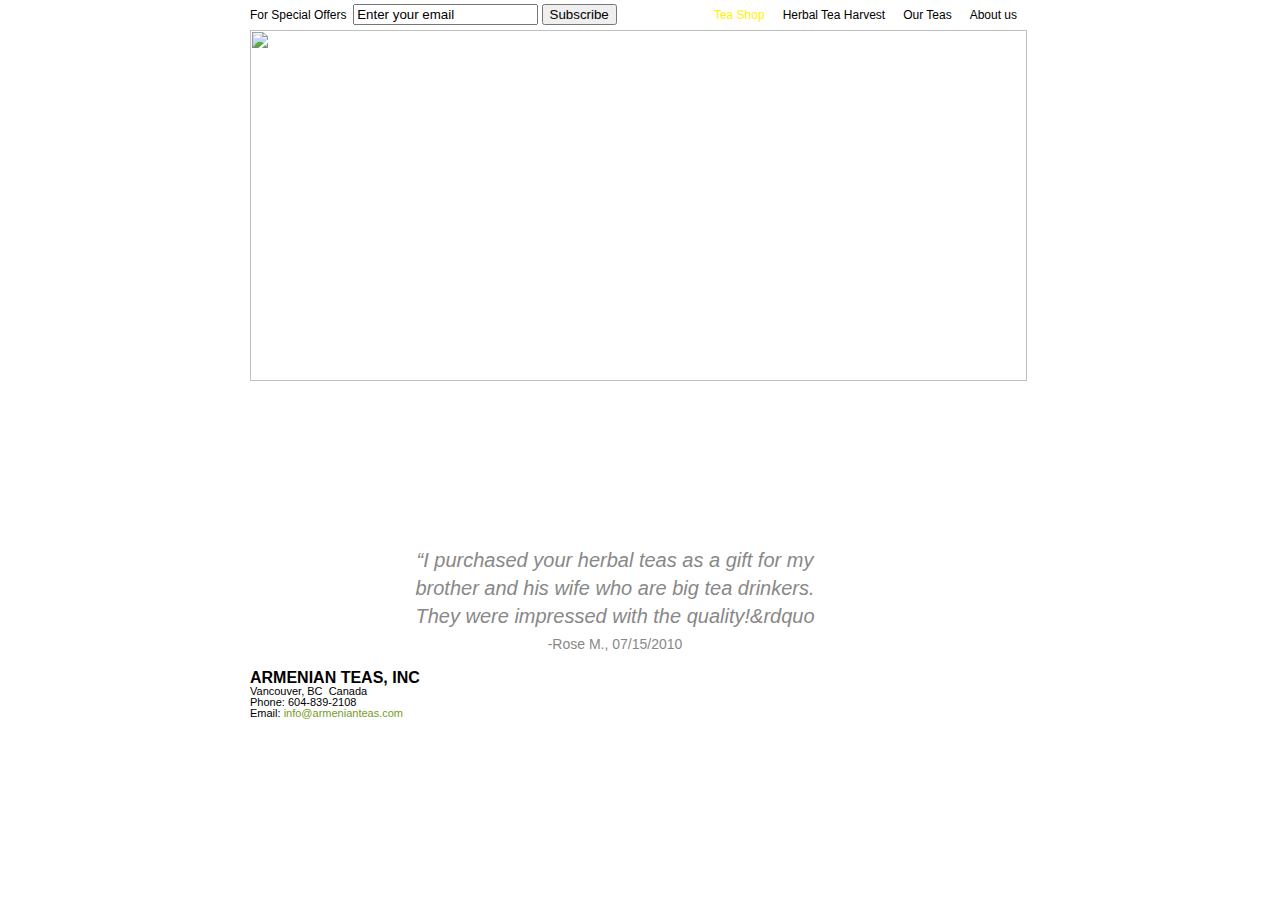
==== commit f3f24782: "add subscribe, update image, fix stuff" ====
--- a/index.html
+++ b/index.html
@@ -26,23 +26,38 @@
     <div id="page-container">
       <div id="header">
         <h1 id="logo" class="header-content"><a href="/">Armenian Teas</a></h1>
-
         <div id="subscribe">
           <form
-            action="https://arto.createsend.com/t/r/s/xdkjjj/"
+            class="js-cm-form"
+            id="subForm"
+            action="https://www.createsend.com/t/subscribeerror?description="
             method="post"
-            id="subForm">
-            For Special Offers
-            <span id="subscribe-input">
+            data-id="191722FC90141D02184CB1B62AB3DC2680F50CE09754EB46FB6C04046C7B5ACCAD76F2BCF111430F31341FF180F7B8E9FB611DCE260FEF02381B10770B37BFB3">
+            <!-- <div>
+              <label>Name </label
+              ><input
+                aria-label="Name"
+                id="fieldName"
+                maxlength="200"
+                name="cm-name"
+              />
+            </div> -->
+            <label>For Special Offers &nbsp;</label>
+            <div class="subscribe-input">
               <input
-                type="text"
+                autocomplete="Email"
+                aria-label="Email"
+                class="js-cm-email-input qa-input-email"
+                id="fieldEmail"
+                maxlength="200"
+                name="cm-tylykui-tylykui"
+                required=""
+                type="email"
                 value="Enter your email"
-                name="cm-xdkjjj-xdkjjj"
-                id="xdkjjj-xdkjjj"
                 onfocus="if(this.value=='Enter your email')this.value='';"
                 onblur="if(this.value=='')this.value='Enter your email';" />
-              <input type="submit" value="Subscribe" />
-            </span>
+              <button type="submit">Subscribe</button>
+            </div>
           </form>
         </div>
 
@@ -129,8 +144,7 @@
                 We drink this every night - it&#39;s such a delight after
                 dinner. It&#39;s &quot;real Armenian mint tea&quot; unlike the
                 ones that refer to themselves as such but aren&#39;t really from
-                Armenia nor as good as this tea.&rdquo
-              </p>
+                Armenia nor as good as this tea.</p>
             </div>
             <div class="quote-attribution">Tamar P.</div>
           </div>
@@ -212,9 +226,18 @@
       </div>
 
       <div id="footer">
-        <div id="footer-container"></div>
+        <div id="footer-container">
+          <div class="footer-address">
+            <div class="footer-title">Armenian Teas, Inc</div>
+            <div>Vancouver, BC &nbsp;Canada</div>
+            <div>Phone: 604-839-2108</div>
+            <div>Email: <a href="mailto:info@armenianteas.com">info@armenianteas.com</a></div>
+          </div>
+          <div class="footer-certificate"></div>
+        </div>
       </div>
     </div>
     <script type="/js/scripts-2.js"></script>
+    <script type="text/javascript" src="https://js.createsend1.com/javascript/copypastesubscribeformlogic.js"></script>
   </body>
 </html>
--- a/css/styles-10.css
+++ b/css/styles-10.css
@@ -64,7 +64,11 @@
     margin-left: 2px;
 }
 
-#subForm_fr {
+#subForm {
+    display: flex;
+}
+
+/* #subForm_fr {
     display: none;
 }
 body.i18n_fr #subForm {
@@ -72,7 +76,7 @@
 }
 body.i18n_fr #subForm_fr {
     display: block;
-}
+} */
 
 
 #social-fb-like {
@@ -157,10 +161,21 @@
 }
 #logo a:link, #logo a:visited {
     text-indent: -99999em;
-    background: url(https://storage.googleapis.com/static.authentic-teas.com/img/Authentic-Teas-logo-trans.png) top left no-repeat;
+    background: url(https://storage.googleapis.com/static.authentic-teas.com/img/armenian-teas-logo.png) top left no-repeat;
+    background-size: contain;
+    width: 275px;
+    height: 158px;
+    display: block;
+}
+#shop #logo,
+#shop #logo a:link, 
+#shop #logo a:visited {
     width: 158px;
-    height: 158px;
-    display: block;
+}
+body.tea-harvest #logo,
+body.tea-harvest #logo a:link,
+body.tea-harvest #logo a:visited {
+    width: 190px
 }
 body.home #container {
     min-height: 150px;
@@ -178,7 +193,7 @@
     position: absolute;
     top: 287px;
     left: 72px;
-    background: url(https://storage.googleapis.com/static.authentic-teas.com/img/authentic-people-authentic-teas-trans.png) top left no-repeat;
+    background: url(https://storage.googleapis.com/static.authentic-teas.com/img/armenian-teas-logo.png) top left no-repeat;
 }
 #home-header-tagline1 {
     text-indent: -99999em;
@@ -365,10 +380,10 @@
 
 
 #footer {
-    height: 78px;
+    /* height: 78px; */
     clear: both;
 }
-div#footer {
+/* div#footer {
     position: relative;
     text-indent: -99999em;
     display: block;
@@ -376,6 +391,25 @@
     left: -25px;
     height: 78px;
     background: url(https://storage.googleapis.com/static.authentic-teas.com/img/footer-trans7.png) top left no-repeat;  
+} */
+#footer-container {
+    display: flex;
+    justify-content: space-between
+}
+.footer-title {
+    font-weight: bold;
+    text-transform: uppercase;
+    font-size: 16px;
+}
+.footer-address {
+    font-size: 11px;
+}
+.footer-certificate {
+    width: 100px;
+    height: 75px;
+    background: url(https://storage.googleapis.com/static.authentic-teas.com/img/footer-trans7.png) bottom right no-repeat;
+    position: absolute;
+    right: -40px;
 }
 .holla {
     position: absolute;
@@ -429,7 +463,6 @@
 div#products {
     height: 100%;
     position: absolute;
-    z-index: 15;
     left: 267px;
 }
 .tea-shop-item, .shop-item {
@@ -665,6 +698,7 @@
     #shop #logo {
         left: 10px;
         top: 5px;
+
     }
     
     #shop #logo a:link, #shop #logo a:visited {
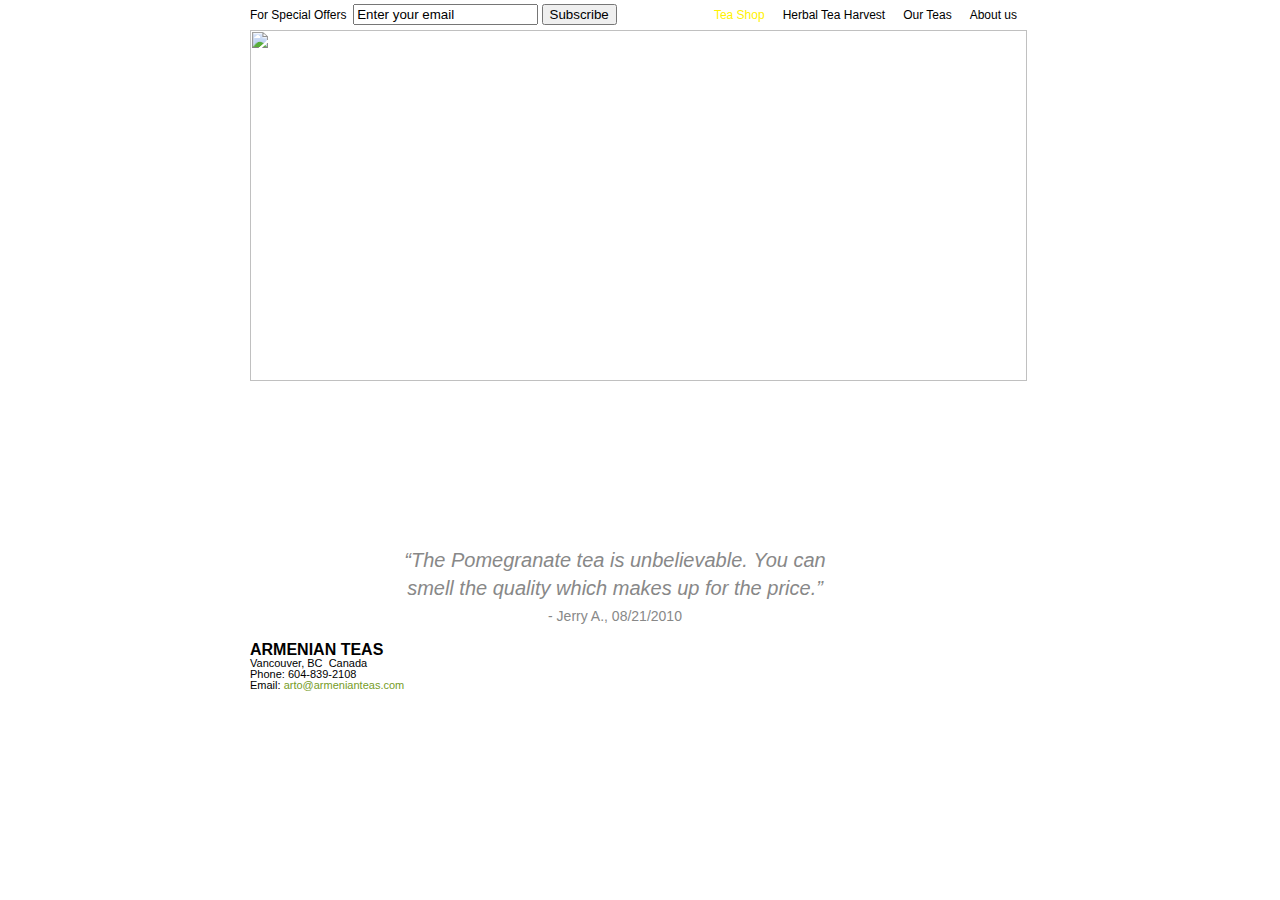
==== commit 8ade6f41: "fix contact info" ====
--- a/index.html
+++ b/index.html
@@ -228,10 +228,10 @@
       <div id="footer">
         <div id="footer-container">
           <div class="footer-address">
-            <div class="footer-title">Armenian Teas, Inc</div>
+            <div class="footer-title">Armenian Teas</div>
             <div>Vancouver, BC &nbsp;Canada</div>
             <div>Phone: 604-839-2108</div>
-            <div>Email: <a href="mailto:info@armenianteas.com">info@armenianteas.com</a></div>
+            <div>Email: <a href="mailto:arto@armenianteas.com">arto@armenianteas.com</a></div>
           </div>
           <div class="footer-certificate"></div>
         </div>
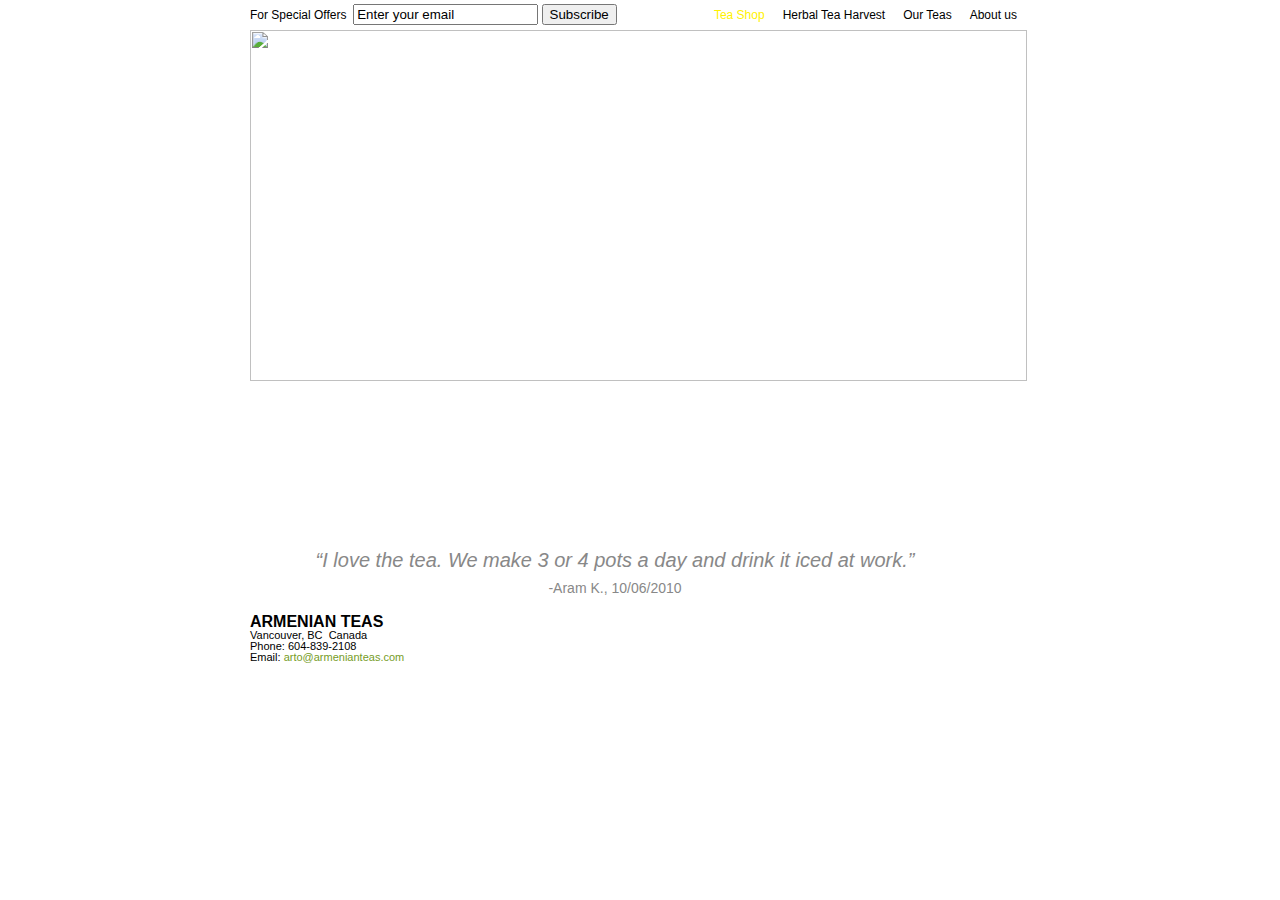
==== commit cef773ca: "remove unescaped character" ====
--- a/index.html
+++ b/index.html
@@ -153,7 +153,7 @@
               <p>
                 &ldquo;I purchased your herbal teas as a gift for my brother and
                 his wife who are big&nbsp;tea drinkers.<br />
-                They were impressed with the quality!&rdquo
+                They were impressed with the quality
               </p>
             </div>
             <div class="quote-attribution">-Rose M., 07/15/2010</div>
--- a/css/styles-10.css
+++ b/css/styles-10.css
@@ -488,8 +488,6 @@
     text-indent: 0;
     max-width: 260px;
 }
-
-
 .shop.title {
     margin-top: 5px;
     padding-top: 5px;
@@ -595,8 +593,8 @@
 .shop-item div.shop-product-image {
     position: absolute;
     z-index: 1;
-    width: 205px;
-    top: 0;
+    width: 175px;
+    top: -20px;
     left: -20px;
     margin: 0;
 }
@@ -676,17 +674,17 @@
     
     #home-header-tagline-mobile {
       position: absolute;
-      background: transparent url(https://storage.googleapis.com/static.authentic-teas.com/img/home-header-mobile-pure-armenian.png) no-repeat center center;
+      background: transparent url(https://storage.googleapis.com/static.authentic-teas.com/img/armenian-teas-mobile.png) no-repeat center center;
       background-size: contain;
-      width: 94%;
-      left: 3%;
-      bottom: 4%;
+      width: 100%;
+      left: 0;
+      bottom: 0;
       z-index: 10;
-      top: 80%;
+      top: 65%;
     }
     
     #logo a:link, #logo a:visited {
-        width: 100px;
+        /* width: 100px; */
         height: 100px;
         background-size: contain;
     }
@@ -698,8 +696,9 @@
     #shop #logo {
         left: 10px;
         top: 5px;
-
-    }
+    }
+    
+    #logo {display: none;}
     
     #shop #logo a:link, #shop #logo a:visited {
       width: 40px;
@@ -767,8 +766,13 @@
         width: 100%!important;
         max-width: 100%!important;
         height: auto!important;
-        top: 30px;
-    }
+        top: 0;
+    }
+
+    body.thanks .pic-header {
+        position: relative;
+    }
+
     ul#nav {
         padding: 0;
         margin: 0;
@@ -925,29 +929,26 @@
       max-width: 100%;
       margin: 0 auto;
     }
-
-
-
-}
-
-
-
-
-@media only screen and (max-width: 400px) {
+}
+
+
+
+
+@media only screen and (max-width: 500px) {
+    #logo {
+        display: none;
+    }
     ul#nav {
         padding:0;
         margin: 0;
-        font-size: 11px;
+        font-size: 12px;
+        display: flex;
+        justify-content: space-around;
     }
     #nav li a {
         padding-left: 5px;
         padding-right: 5px;
     }
-    
-    #shop .nav-tea-shop {
-      display: none;
-    }
-
 }
 
 a:link,
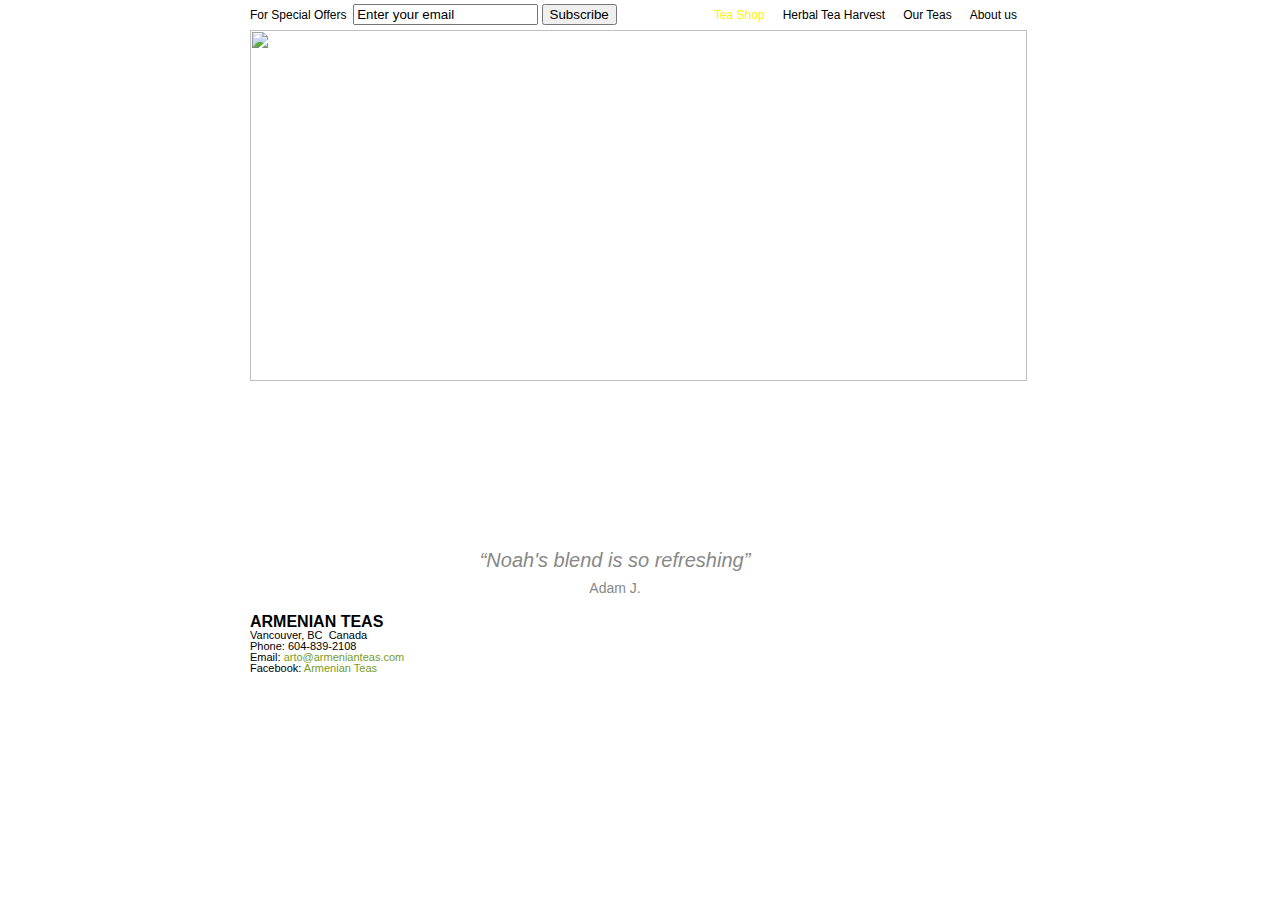
==== commit e7ef7da7: "show footer on mobile, add fb link" ====
--- a/index.html
+++ b/index.html
@@ -232,6 +232,7 @@
             <div>Vancouver, BC &nbsp;Canada</div>
             <div>Phone: 604-839-2108</div>
             <div>Email: <a href="mailto:arto@armenianteas.com">arto@armenianteas.com</a></div>
+            <div>Facebook: <a href="https://www.facebook.com/profile.php?id=61565358322748&mibextid=LQQJ4d">Armenian Teas</a></div>
           </div>
           <div class="footer-certificate"></div>
         </div>
--- a/css/styles-10.css
+++ b/css/styles-10.css
@@ -667,8 +667,7 @@
     #handpicked, #badge,
     #subscribe,
     #home-header-tagline1,
-    #home-header-tagline2,
-    #footer {
+    #home-header-tagline2 {
         display: none!important;
     }
     
@@ -929,6 +928,14 @@
       max-width: 100%;
       margin: 0 auto;
     }
+
+    #footer {
+        padding: 10px;
+    }
+
+    .footer-address > div {
+        margin-bottom: 10px;
+    }
 }
 
 
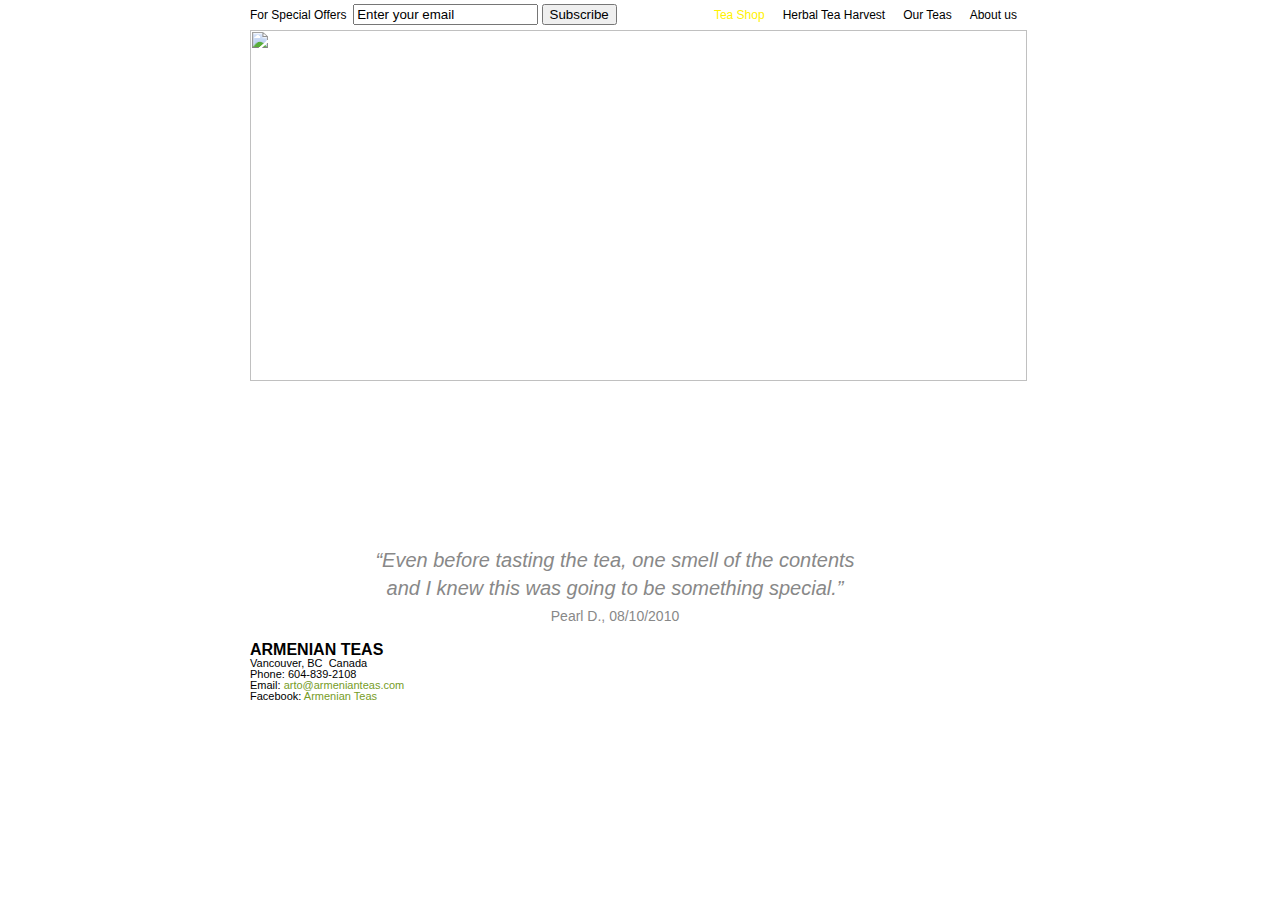
==== commit 72729f77: "add lang attribute to html, more mobile css tweaks" ====
--- a/index.html
+++ b/index.html
@@ -1,5 +1,5 @@
 <!DOCTYPE html>
-<html><!-- TODO lang attribute -->
+<html lang="en">
   <head>
     <meta charset="UTF-8">
     <meta name="viewport" content="width=device-width, initial-scale=1.0" />
--- a/css/styles-10.css
+++ b/css/styles-10.css
@@ -929,13 +929,20 @@
       margin: 0 auto;
     }
 
-    #footer {
-        padding: 10px;
+    .footer-address {
+        font-size: 12px;
+        margin: 20px 0;
     }
 
     .footer-address > div {
-        margin-bottom: 10px;
-    }
+        margin: 0 0 10px 10px;
+    }
+
+    .footer-certificate {
+        margin-top: 15px;
+        right: 0;
+    }
+
 }
 
 
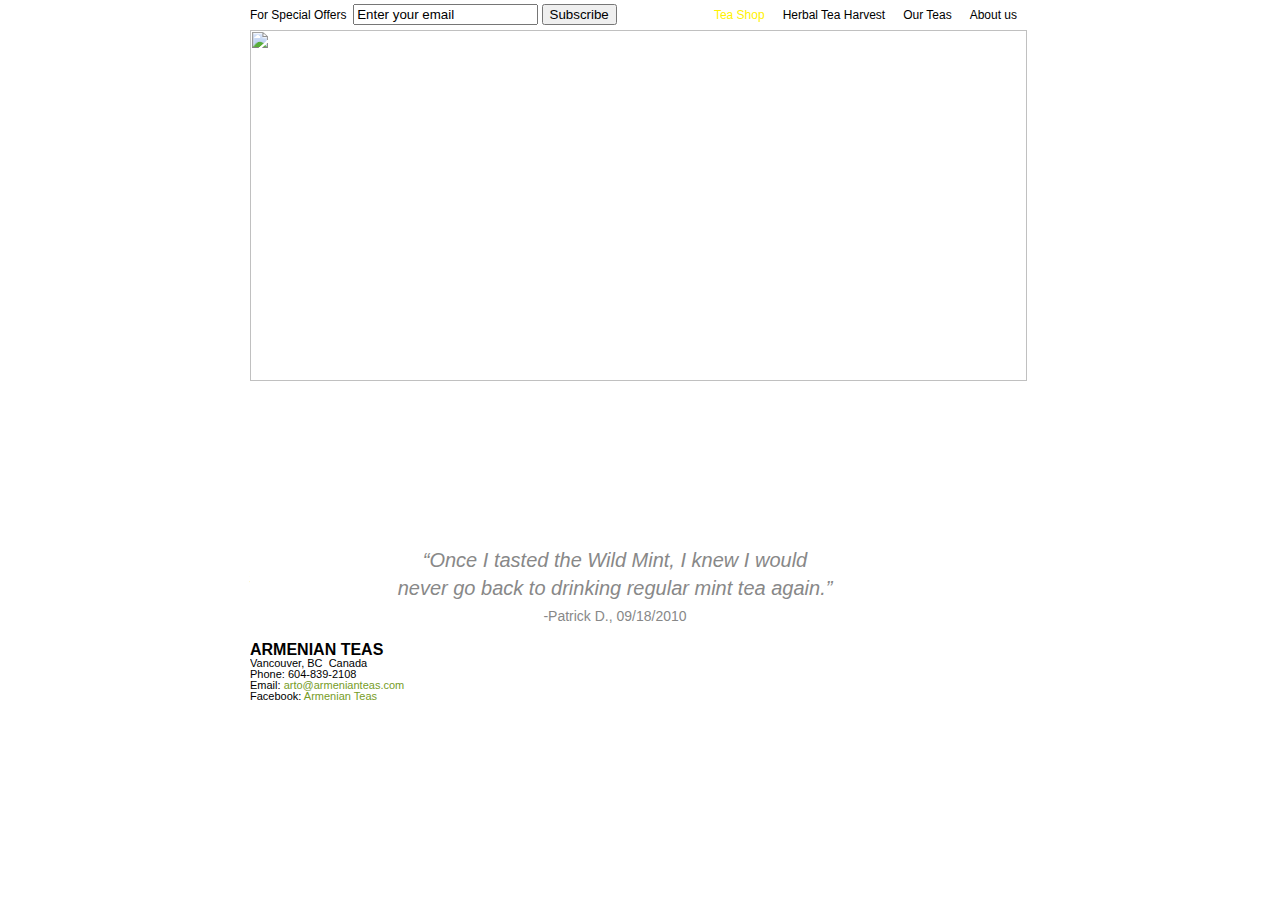
==== commit b2de8f93: "update favicon and charset" ====
--- a/index.html
+++ b/index.html
@@ -4,7 +4,7 @@
     <meta charset="UTF-8">
     <meta name="viewport" content="width=device-width, initial-scale=1.0" />
 
-    <link href="https://commondatastorage.googleapis.com/static.adam8.com/clients/www.authentic-teas.com/favicon.ico" rel="shortcut icon" />
+    <link rel="icon" type="image/png" href="https://storage.googleapis.com/static.authentic-teas.com/img/favicon.png"/>
 
     <link href="/css/styles-basic-46.css" rel="stylesheet" type="text/css" />
     <link href="/css/styles-10.css" rel="stylesheet" type="text/css" />
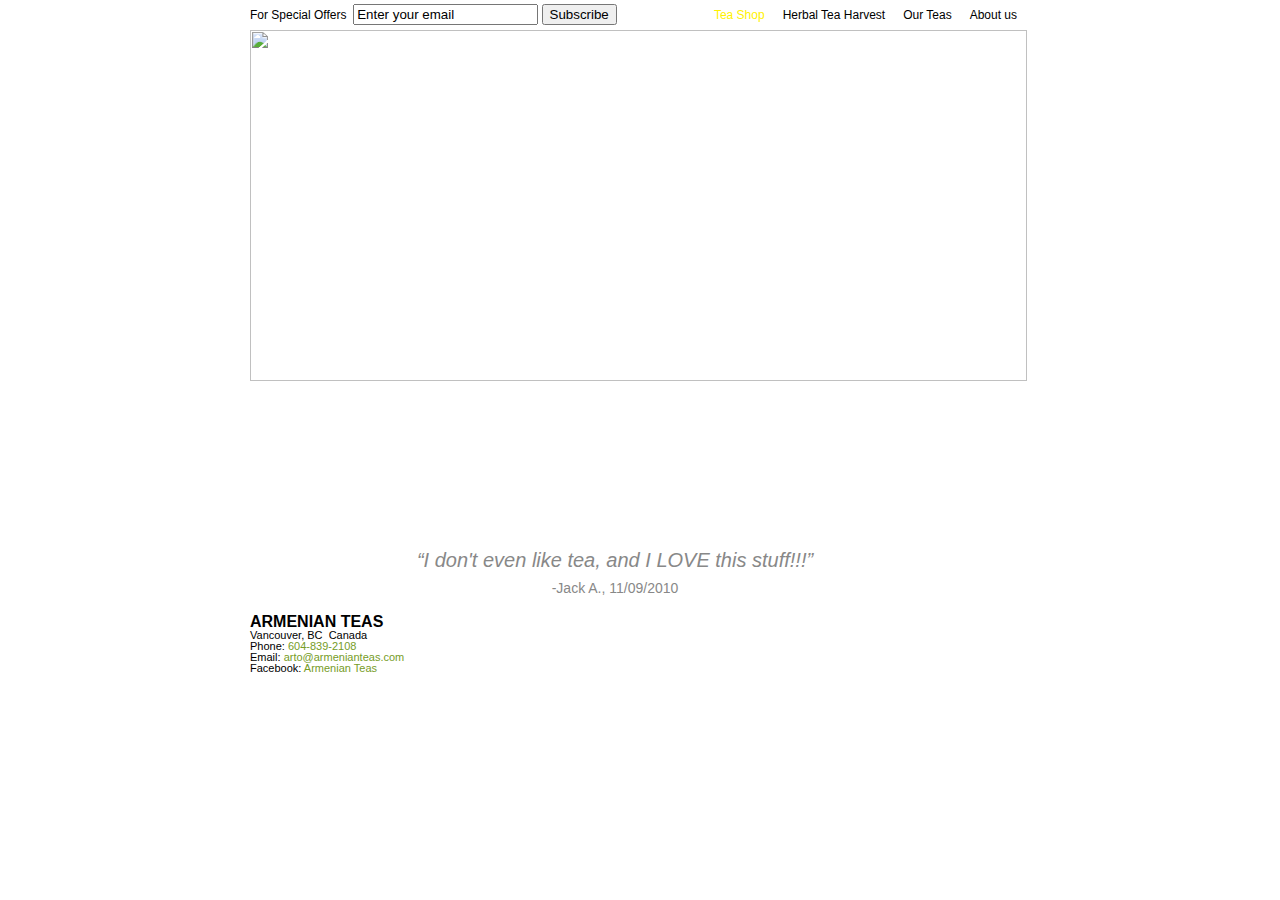
==== commit 629c37fb: "add anchor link to phone number" ====
--- a/index.html
+++ b/index.html
@@ -230,7 +230,7 @@
           <div class="footer-address">
             <div class="footer-title">Armenian Teas</div>
             <div>Vancouver, BC &nbsp;Canada</div>
-            <div>Phone: 604-839-2108</div>
+            <div>Phone: <a href="tel:16048392108">604-839-2108</a></div>
             <div>Email: <a href="mailto:arto@armenianteas.com">arto@armenianteas.com</a></div>
             <div>Facebook: <a href="https://www.facebook.com/profile.php?id=61565358322748&mibextid=LQQJ4d">Armenian Teas</a></div>
           </div>
